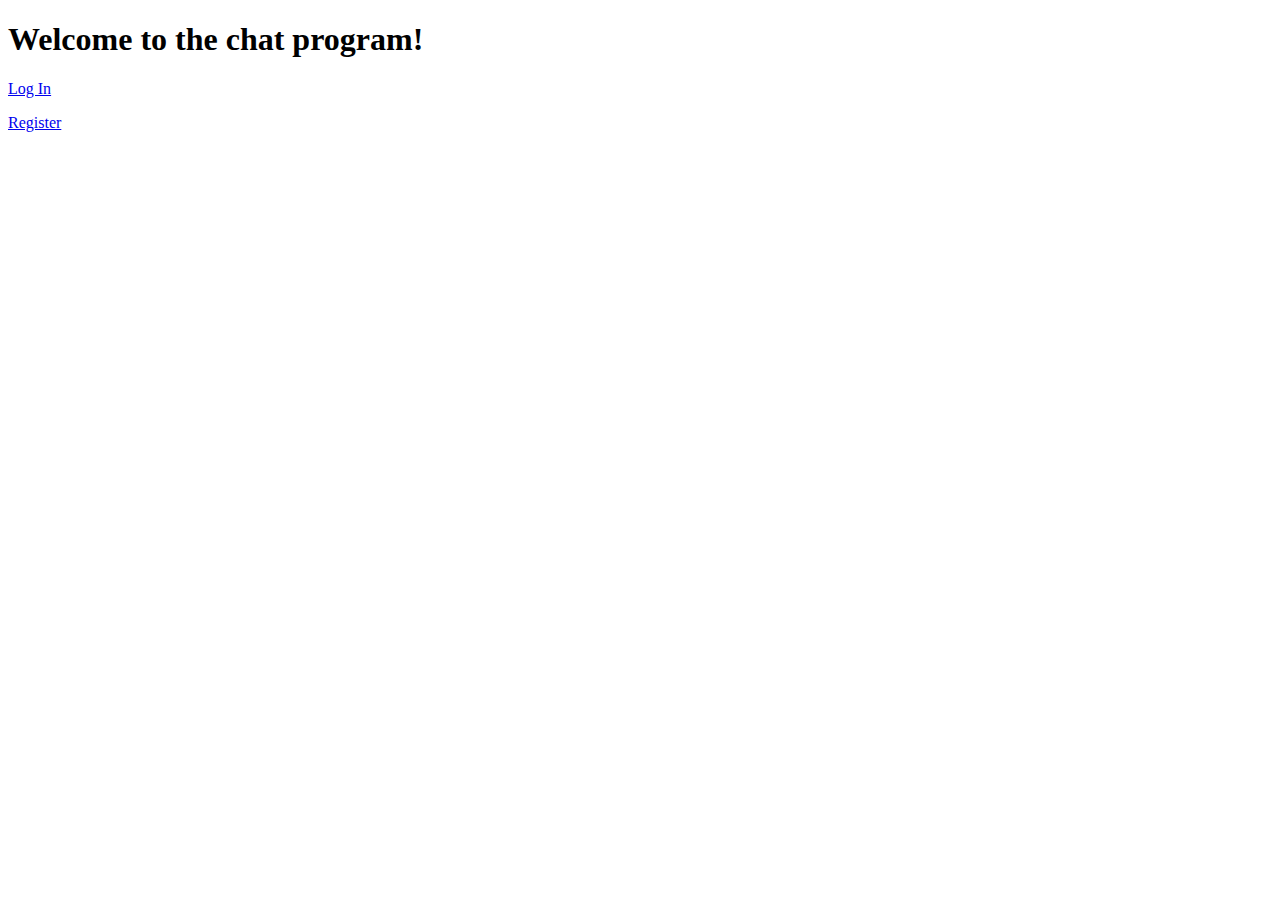
==== templates/index.html @ 49d87689 "messaging working" ====
<!DOCTYPE html>
<html>
  <head>
    <title>COMP 2222 Chat</title>
  </head>
  <body>
    <h1>Welcome to the chat program!</h1>
    <p><a href="/login">Log In</a></p>
    <p><a href="/register">Register</a></p>
  </body>
</html>
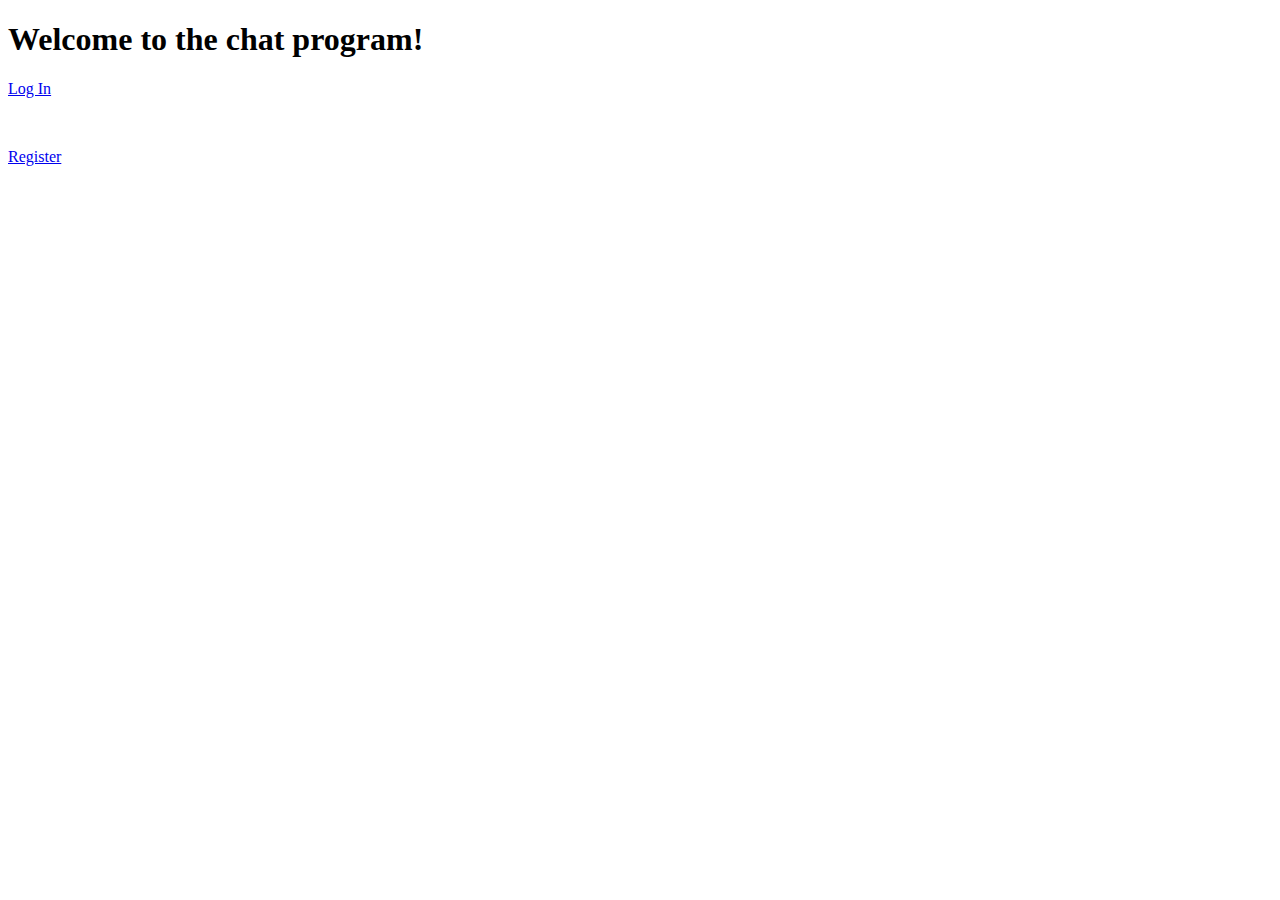
==== commit 8f6f0347: "more styling" ====
--- a/templates/index.html
+++ b/templates/index.html
@@ -1,11 +1,15 @@
 <!DOCTYPE html>
 <html>
   <head>
-    <title>COMP 2222 Chat</title>
+    <title>INFO2222 Chat</title>
+    <link rel="stylesheet" href="{{ url_for('static', filename='/styles/index.css') }}">
   </head>
   <body>
     <h1>Welcome to the chat program!</h1>
-    <p><a href="/login">Log In</a></p>
-    <p><a href="/register">Register</a></p>
+    <div class="container">
+      <p><a href="/login">Log In</a></p>
+      <br>
+      <p><a href="/register">Register</a></p>
+    </div>
   </body>
 </html>